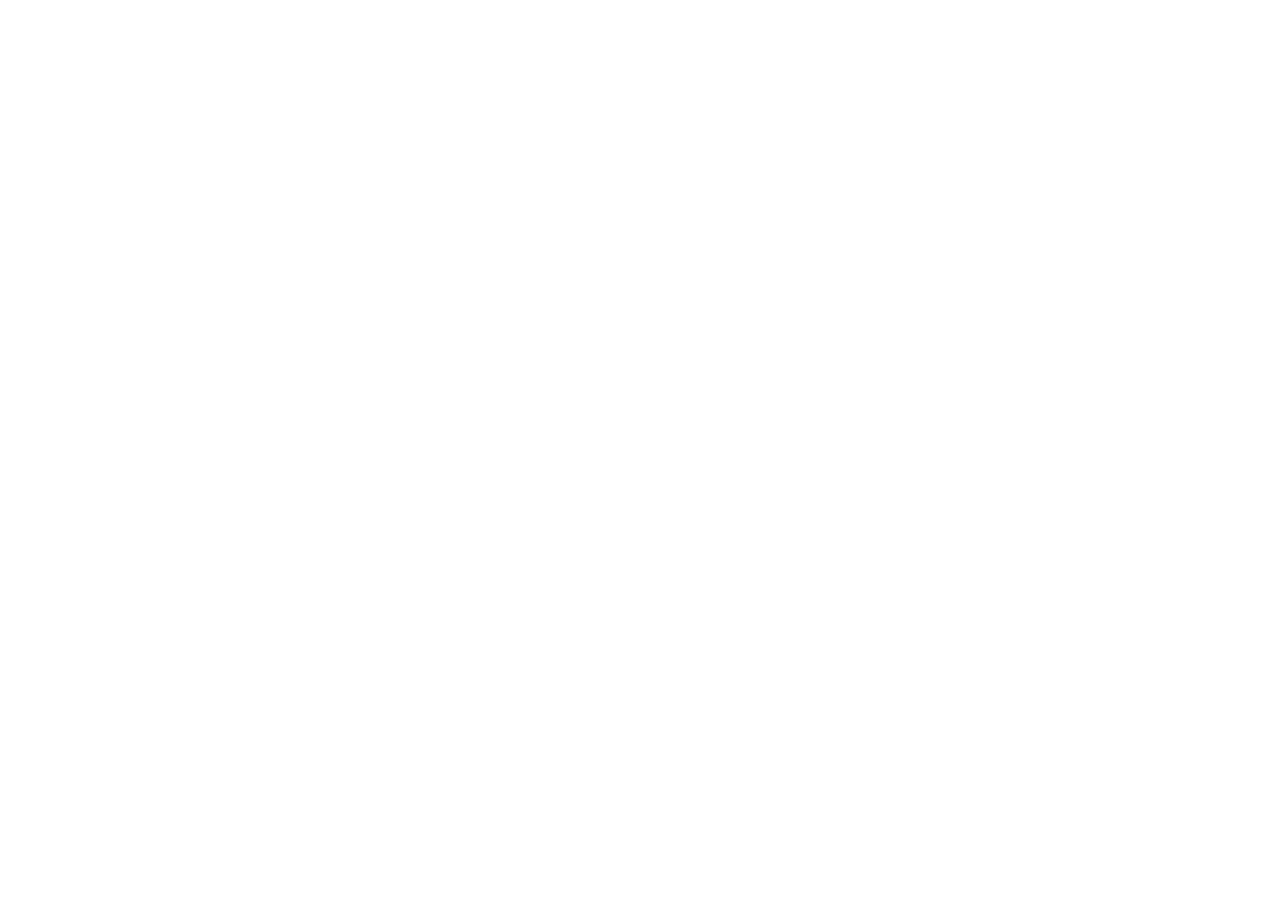
==== src/main/resources/templates/posts/index.html @ f2cdaefa "JPA exercise" ====
<!DOCTYPE html>
<html xmlns:th="http://www.thymeleaf.org" lang="en">
<head>
<!--    <head th:replace="partials/head :: head">-->
    <meta charset="UTF-8">
    <title>Posts</title>
</head>
<body>
<nav th:replace="partials/navbar :: navbar"></nav>

<div th:each="post : ${posts}">
            <h2 th:text="${post.title}"></h2>
            <p th:text="${post.body}"></p>
        </div>

<footer th:replace="partials/footer :: footer"></footer>
</body>
</html>
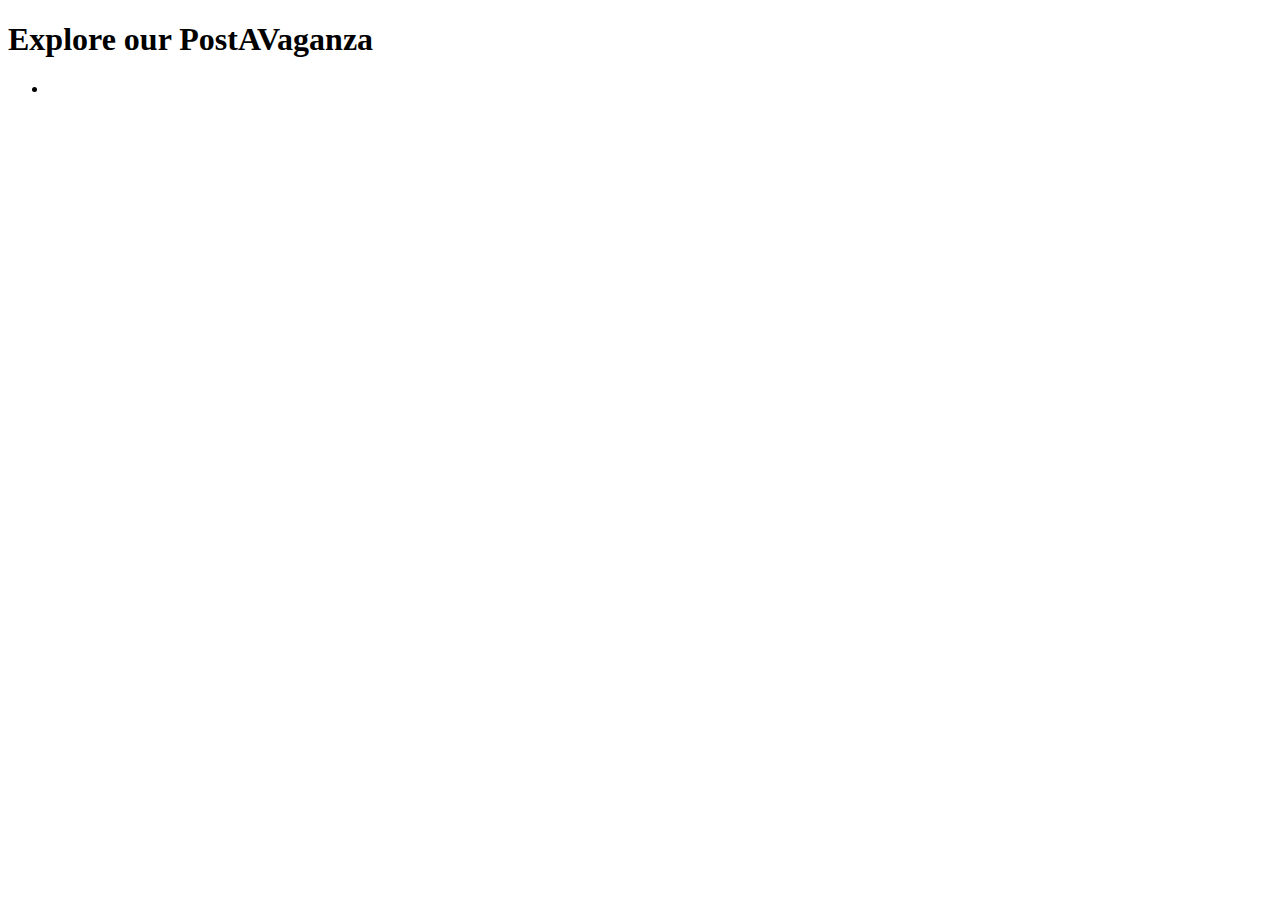
==== commit 104ba663: "relationships exercise" ====
--- a/src/main/resources/templates/posts/index.html
+++ b/src/main/resources/templates/posts/index.html
@@ -1,18 +1,17 @@
 <!DOCTYPE html>
 <html xmlns:th="http://www.thymeleaf.org" lang="en">
 <head>
-<!--    <head th:replace="partials/head :: head">-->
     <meta charset="UTF-8">
-    <title>Posts</title>
+    <title>Post-a-Vaganza of Posts</title>
 </head>
 <body>
-<nav th:replace="partials/navbar :: navbar"></nav>
-
-<div th:each="post : ${posts}">
-            <h2 th:text="${post.title}"></h2>
-            <p th:text="${post.body}"></p>
-        </div>
-
-<footer th:replace="partials/footer :: footer"></footer>
+<h1>Explore our PostAVaganza</h1>
+<ul>
+    <li th:each="post : ${posts}">
+        <a th:href="@{|/posts/${post.id}|}"><h2 th:text="${post.title}"></h2></a>
+        <p th:text="${post.body}"></p>
+        <p th:text="${post.user.email}"></p>
+    </li>
+</ul>
 </body>
 </html>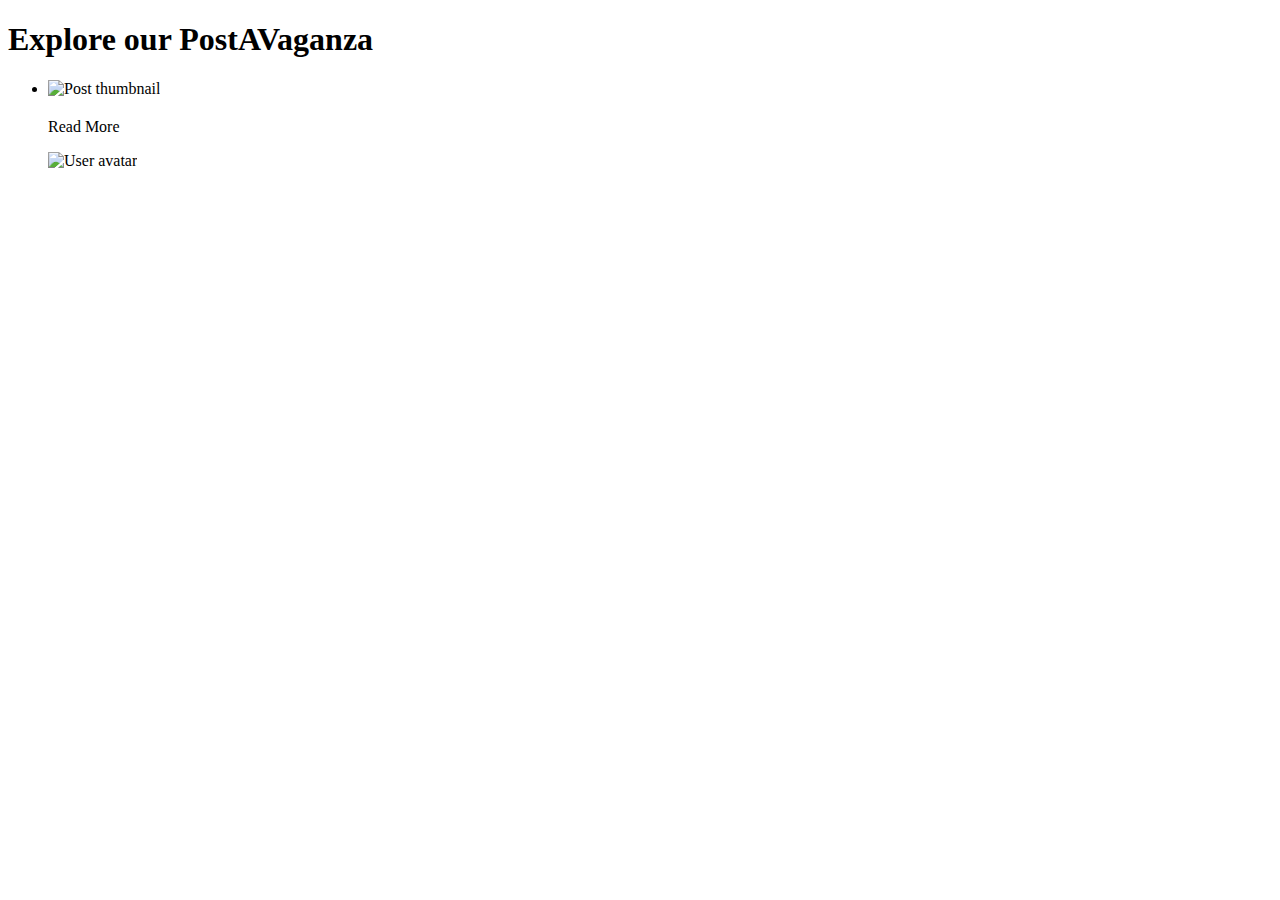
==== commit e9f85ec5: "security lesson" ====
--- a/src/main/resources/templates/posts/index.html
+++ b/src/main/resources/templates/posts/index.html
@@ -1,17 +1,43 @@
 <!DOCTYPE html>
 <html xmlns:th="http://www.thymeleaf.org" lang="en">
-<head>
-    <meta charset="UTF-8">
-    <title>Post-a-Vaganza of Posts</title>
-</head>
+<head th:replace="partials/head :: head"></head>
 <body>
-<h1>Explore our PostAVaganza</h1>
-<ul>
-    <li th:each="post : ${posts}">
-        <a th:href="@{|/posts/${post.id}|}"><h2 th:text="${post.title}"></h2></a>
-        <p th:text="${post.body}"></p>
-        <p th:text="${post.user.email}"></p>
-    </li>
-</ul>
+<div class="page-wrapper gap-20">
+    <header th:replace="partials/navbar :: navbar"></header>
+    <div class="container gap-20">
+        <div class="row">
+            <h1>Explore our PostAVaganza</h1>
+        </div>
+        <div class="row">
+            <ul class="post-grid">
+                <li th:each="post : ${posts}" class="column post">
+                    <a th:href="@{|/posts/${post.id}|}">
+                        <img th:src="@{'https://picsum.photos/id/' + ${post.id} + '/340/200'}" alt="Post thumbnail" class="post-thumbnail">
+                    </a>
+                    <a th:href="@{|/posts/${post.id}|}"><h2 th:text="${post.title}"></h2></a>
+                    <p th:text="${post.body}" class="excerpt"></p>
+                    <div class="d-flex align-center justify-space-between">
+                        <a th:href="@{|/posts/${post.id}|}">
+                            <p class="read-more">Read More</p>
+                        </a>
+                        <p class="comments" th:text="${post.comments.size() + ' Comments'}"></p>
+                    </div>
+                    <div class="d-flex align-center gap-5">
+                        <img th:src="@{'https://picsum.photos/id/' + ${post.id} + '/50/50'}" alt="User avatar" class="avatar">
+<!--                        <p th:text="${post.user.username}"></p>-->
+                    </div>
+                    <!-- <div th:if="${post.comments.size()>0}">
+                        <h3>Comments</h3>
+                        <ul>
+                            <li th:each="comment: ${post.comments}">
+                                <p th:text="${comment.content}"></p>
+                            </li>
+                        </ul>
+                    </div> -->
+                </li>
+            </ul>
+        </div>
+    </div>
+</div>
 </body>
 </html>